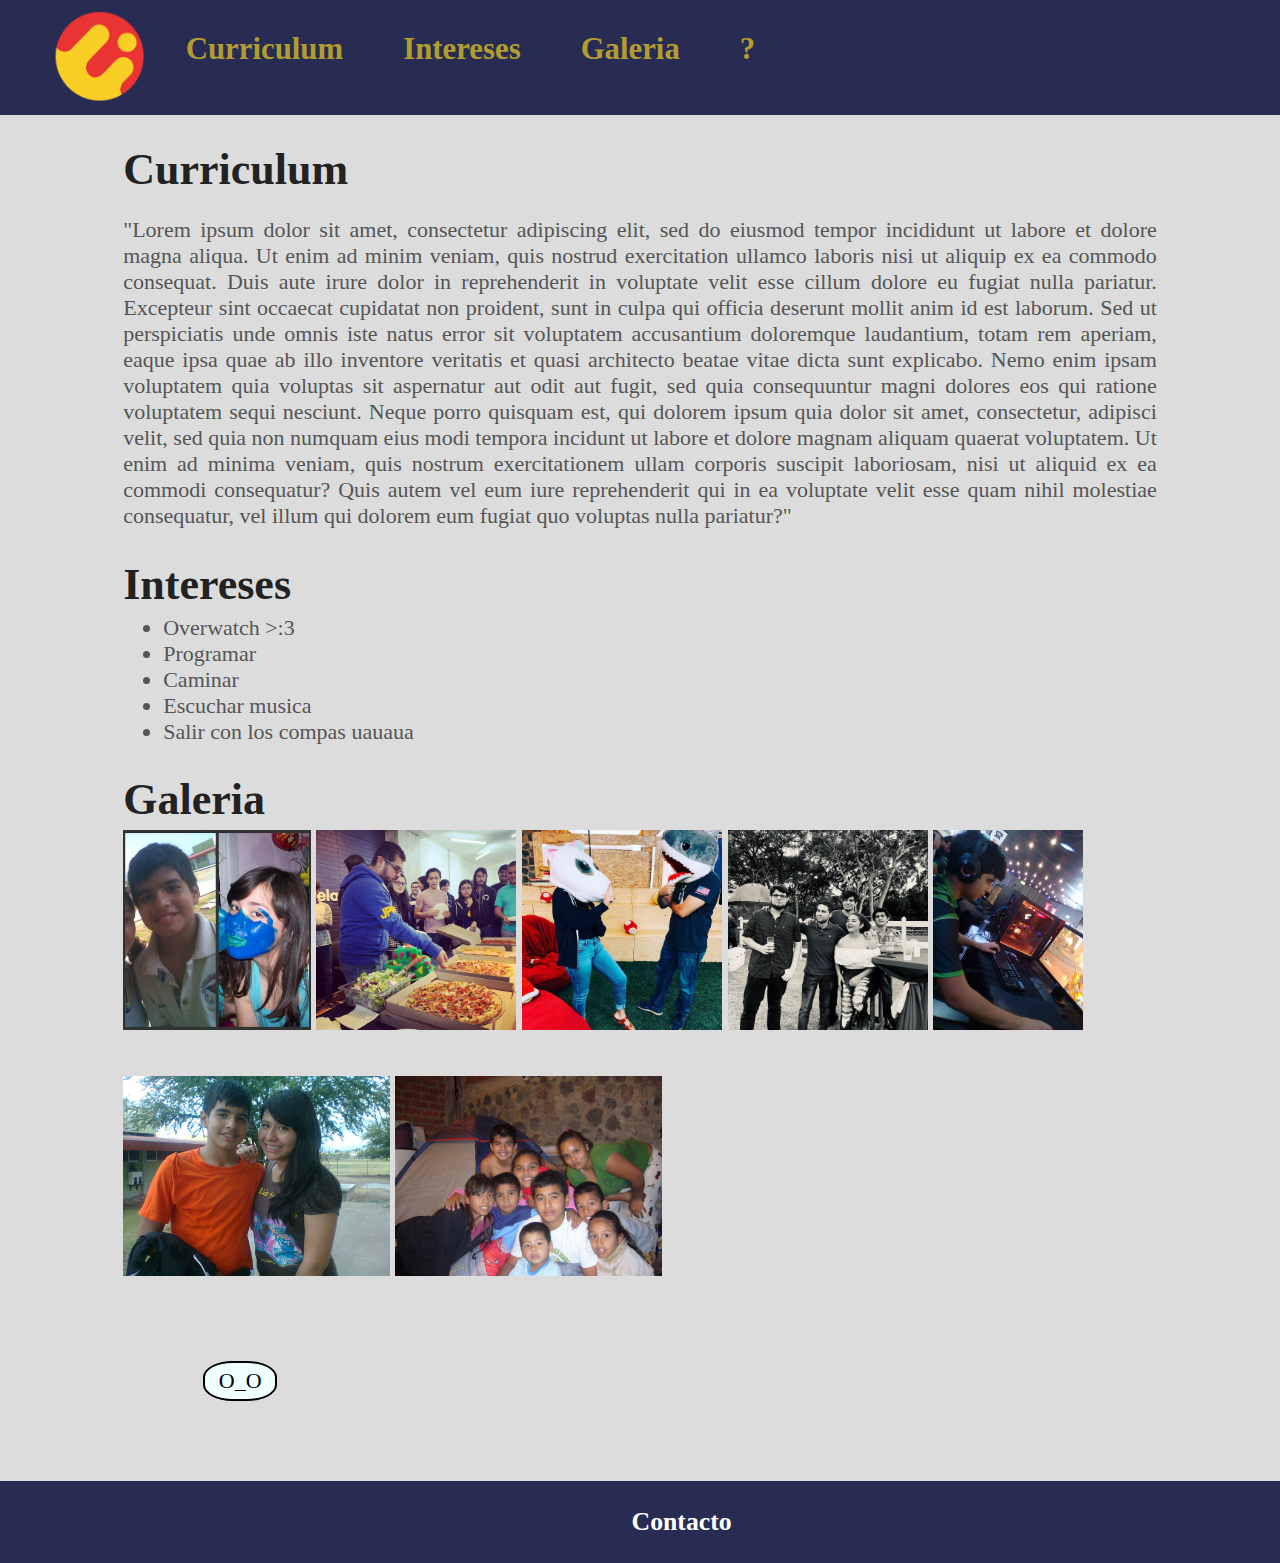
==== index.html @ 08492fac "changed lenin butto content" ====
<html>
  <!-- Información para mi página -->
  <head>
    <title>Talentos :D</title>
    <style>
      html {
        padding: 0;
        margin: auto 0;
        background-color: #dcdcdc;
        font-family: "Avant Garde";
        font-size: 22px;
      }
      body{
        margin: 0;
      }
      .header{
        padding-left: 3.25%;
        width: 100%;
        overflow: hidden;
        background-color: #292c52;
      }
      a, a:visited{
        text-decoration: none;
        color: rgb(177, 157, 47);
      }
      h1{
        color: #222222;
        margin-bottom: 5px;
      }
      h3{
        color: #ffffff;
        text-align: center;
      }
      p{
        text-align: justify;
      }
      header img{
        float: left;
      }
      #header{
        width: 100%;
        margin: 0 12.5%;
      }
      #logo {
        width: 4.28em;
        height: auto;
        margin: 10px;
      }
      .container ul{
        margin-top: 0;
      }
      .container{
        width: 85%;
        margin: 0 7.5%;
        color: #555555;
      }
      .container .container{
        width: 95%;
        margin: 0 2.5%;
      }
      .header-menu li{
        list-style: none;
        float: left;
        margin: 10px 30px;
        font-size: 1.4em;
        font-weight: bold;
      }
      .galeria img {
        width: auto;
        height: 200px;
        margin-bottom: 40px;
      }
      footer{
        margin-top: 80px;
      }
      .button{
        cursor: grab;
        display: inline-block;
        margin-top: 10px;
        margin-left: 80px;
        border-radius: 40%;
        border: 2px solid black;
        padding: 5px;
        color:black;
        background-color:azure;
        width: 60px;
        text-align: center;
      }
    </style>

    <script src="https://code.jquery.com/jquery-1.9.1.min.js"></script>
    <script src="lenin.js"> </script>
  </head>

  <!-- Contenido de mi página -->
  <body>
    <!-- Header-->
    <header>
      <div class="header">
        <a href="http://michelada.io"> <img src="img/michelogo.png" id="logo"> </a>
        <ul class="header-menu">
          <li> <a href="#curriculum">Curriculum</a> </li>
          <li> <a href="#intereses">Intereses</a> </li>
          <li> <a href="#galeria">Galeria</a> </li>
          <li> <a href="#mas">?</a> </li>
        </ul>
      </div>
    </header>
    
    <!-- Contenido -->
    <div class="container">
      <div class="container">
        <!-- Curriculum-->
        <h1 id="curriculum">Curriculum</h1>
        <p>"Lorem ipsum dolor sit amet, consectetur adipiscing elit, sed do eiusmod tempor 
          incididunt ut labore et dolore magna aliqua. Ut enim ad minim veniam, quis nostrud 
          exercitation ullamco laboris nisi ut aliquip ex ea commodo consequat. Duis aute irure 
          dolor in reprehenderit in voluptate velit esse cillum dolore eu fugiat nulla pariatur. 
          Excepteur sint occaecat cupidatat non proident, sunt in culpa qui officia deserunt 
          mollit anim id est laborum. Sed ut perspiciatis unde omnis iste natus error sit 
          voluptatem accusantium doloremque laudantium, totam rem aperiam, eaque ipsa quae ab 
          illo inventore veritatis et quasi architecto beatae vitae dicta sunt explicabo. Nemo 
          enim ipsam voluptatem quia voluptas sit aspernatur aut odit aut fugit, sed quia consequuntur 
          magni dolores eos qui ratione voluptatem sequi nesciunt. Neque porro quisquam est, qui
          dolorem ipsum quia dolor sit amet, consectetur, adipisci velit, sed quia non numquam 
          eius modi tempora incidunt ut labore et dolore magnam aliquam quaerat voluptatem. Ut 
          enim ad minima veniam, quis nostrum exercitationem ullam corporis suscipit laboriosam, 
          nisi ut aliquid ex ea commodi consequatur? Quis autem vel eum iure reprehenderit qui 
          in ea voluptate velit esse quam nihil molestiae consequatur, vel illum qui dolorem eum 
          fugiat quo voluptas nulla pariatur?"</p>

        <!-- Intereses -->
        <h1 id="intereses"> Intereses</h1>
        <ul>
          <li>Overwatch >:3</li>
          <li>Programar</li>
          <li>Caminar</li>
          <li>Escuchar musica</li>
          <li>Salir con los compas uauaua</li>
        </ul>

        <!-- Galeria -->
        <h1 id="galeria">Galeria</h1>
        <div class="galeria">
          <a href="img/secu.jpg"> <img src="img/secu.jpg"> </a>
          <a href="img/miche.jpg"> <img src="img/miche.jpg"> </a>
          <a href="img/casco.jpg"> <img src="img/casco.jpg"> </a>
          <a href="img/posada.jpg"> <img src="img/posada.jpg"> </a>
          <a href="img/gaming.jpg"> <img src="img/gaming.jpg"> </a>
          <a href="img/alo.jpg"> <img src="img/alo.jpg"> </a>
          <a href="img/familia.jpg"> <img src="img/familia.jpg"> </a>
        </div>

        <!-- aber ._.)/ -->
        <h1 id="mas"></h1>
        <a class="button" id="lenin" href="img/diagram.png">O_O</a>

      </div>
    </div>

    <!-- Footer -->
    <footer class="header">
      <a href="https://www.facebook.com/Juan.Brizuela1812"><h3>Contacto</h3></a>
    </footer>
  </body>
</html>
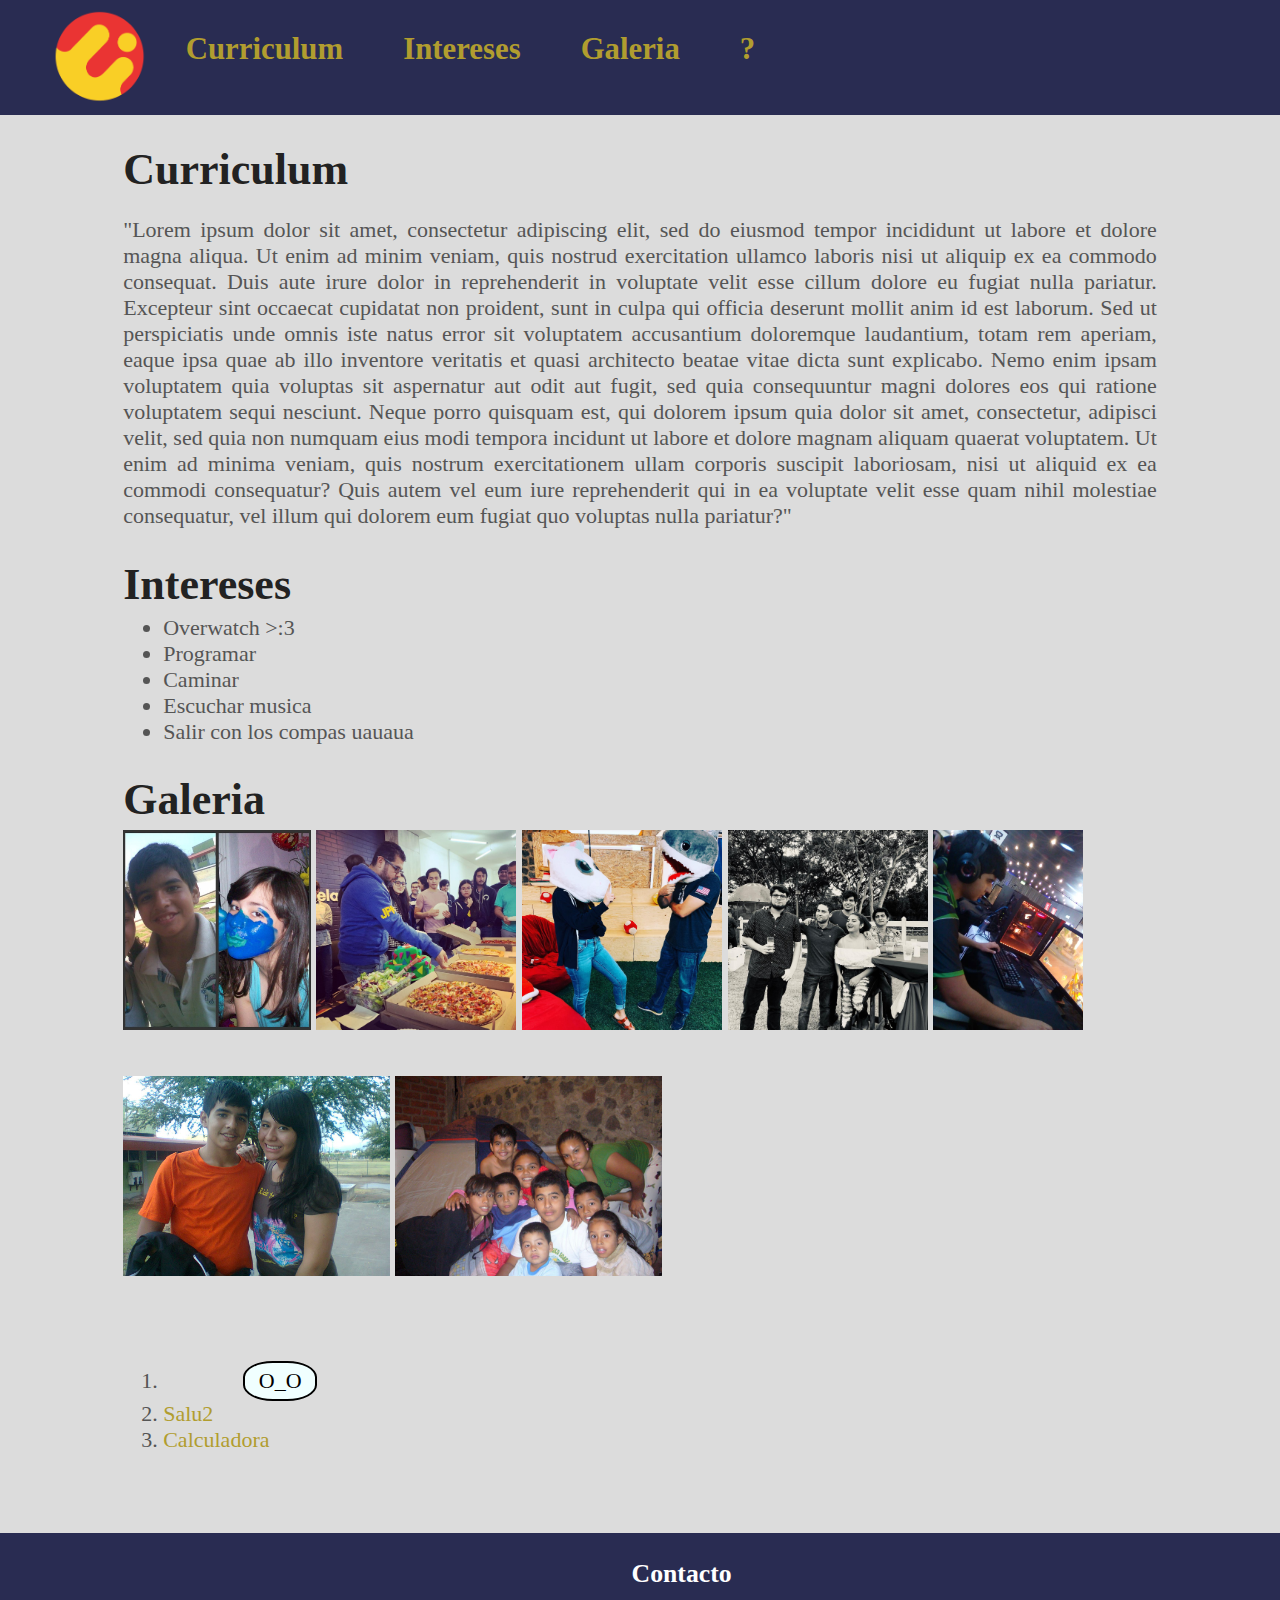
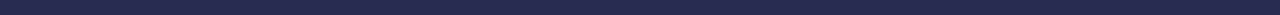
==== commit 24032cf1: "Implemented demos" ====
--- a/index.html
+++ b/index.html
@@ -1,6 +1,7 @@
 <html>
   <!-- Información para mi página -->
   <head>
+    <meta charset="utf-8" />
     <title>Talentos :D</title>
     <style>
       html {
@@ -153,8 +154,11 @@
 
         <!-- aber ._.)/ -->
         <h1 id="mas"></h1>
-        <a class="button" id="lenin" href="img/diagram.png">O_O</a>
-
+        <ol>
+          <li><a class="button" id="lenin" href="cuestionario.html">O_O</a></li>
+          <li><a href="demo/demoSaludo.html">Salu2</a></li>
+          <li><a href="demo/demoCalculadora.html">Calculadora</a></li>
+        </ol>
       </div>
     </div>
 
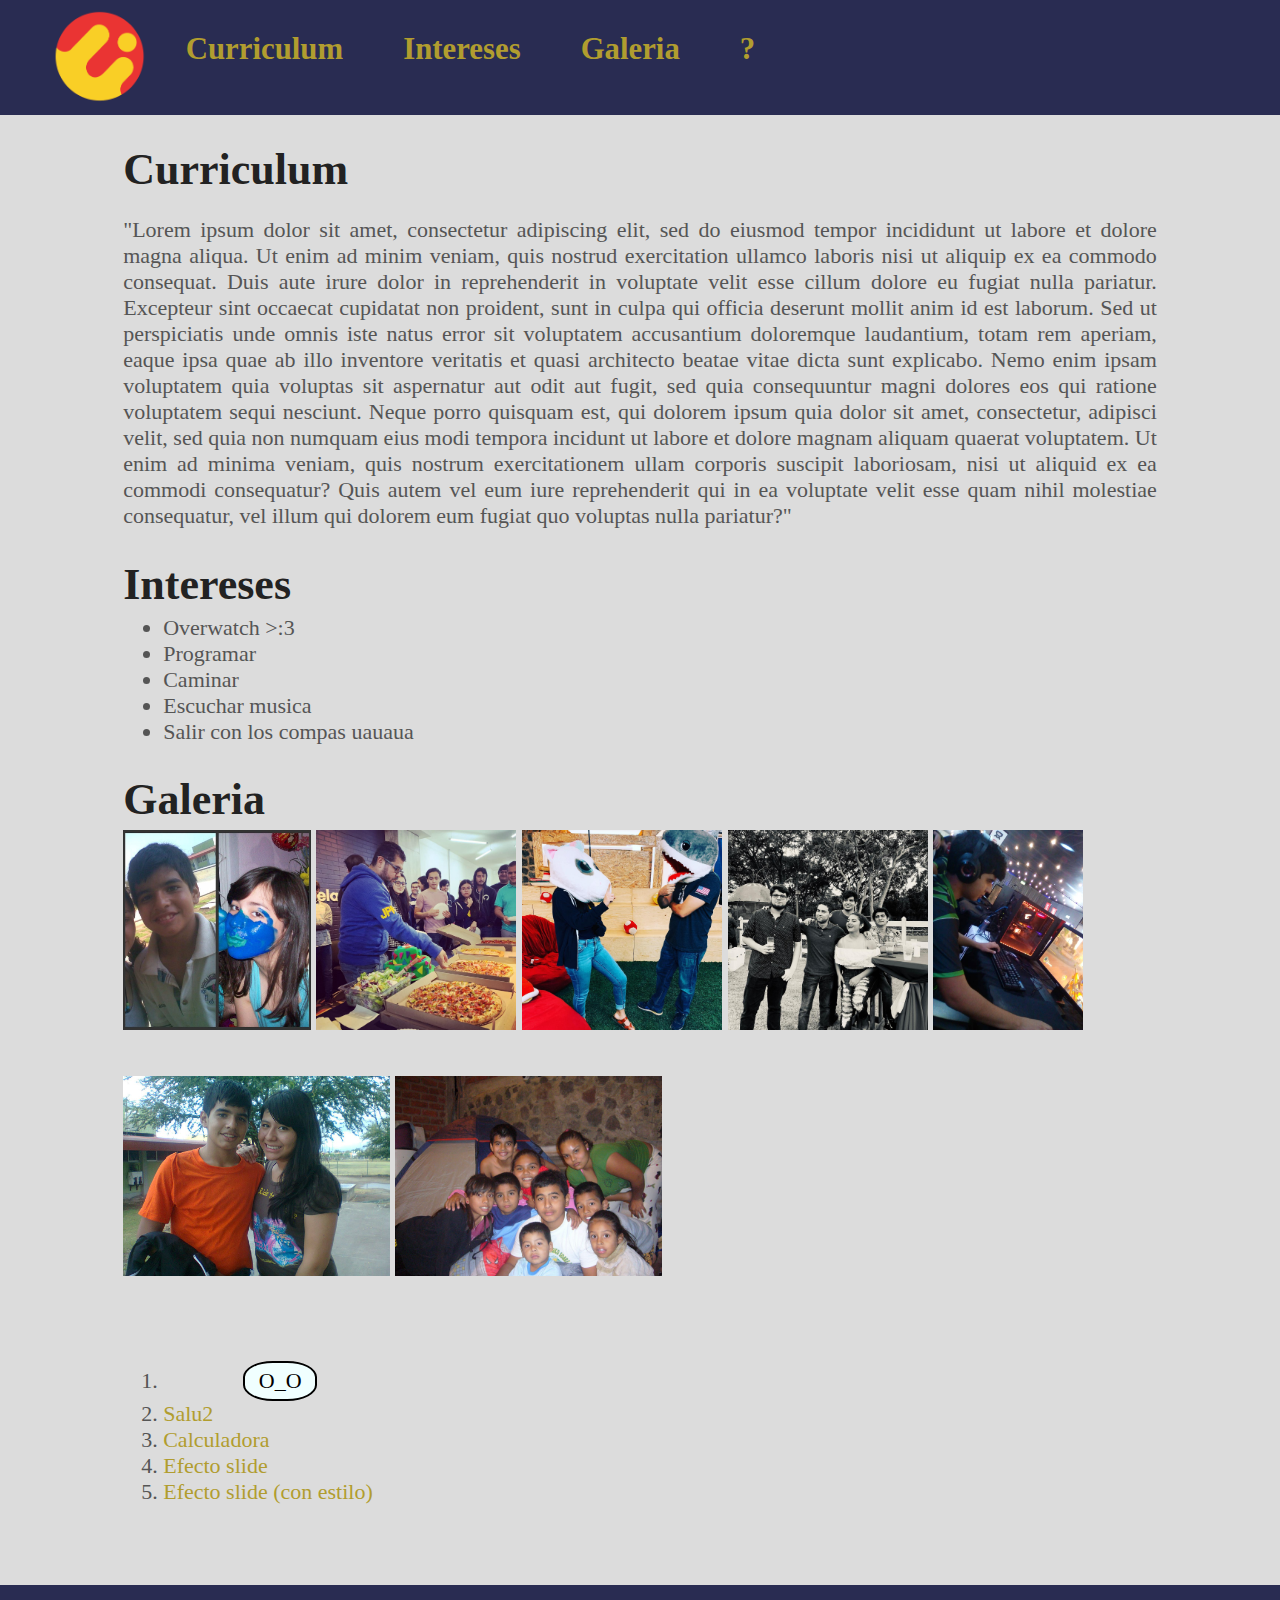
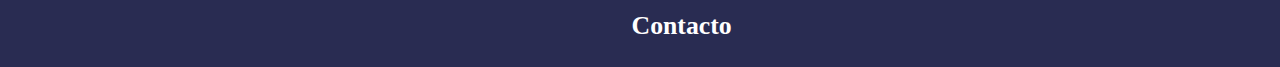
==== commit 1084592c: "Created toggle demos" ====
--- a/index.html
+++ b/index.html
@@ -158,6 +158,8 @@
           <li><a class="button" id="lenin" href="cuestionario.html">O_O</a></li>
           <li><a href="demo/demoSaludo.html">Salu2</a></li>
           <li><a href="demo/demoCalculadora.html">Calculadora</a></li>
+          <li><a href="demo/demoSlide.html">Efecto slide</a></li>
+          <li><a href="demo/demoSlideStyle.html">Efecto slide (con estilo)</a></li>
         </ol>
       </div>
     </div>
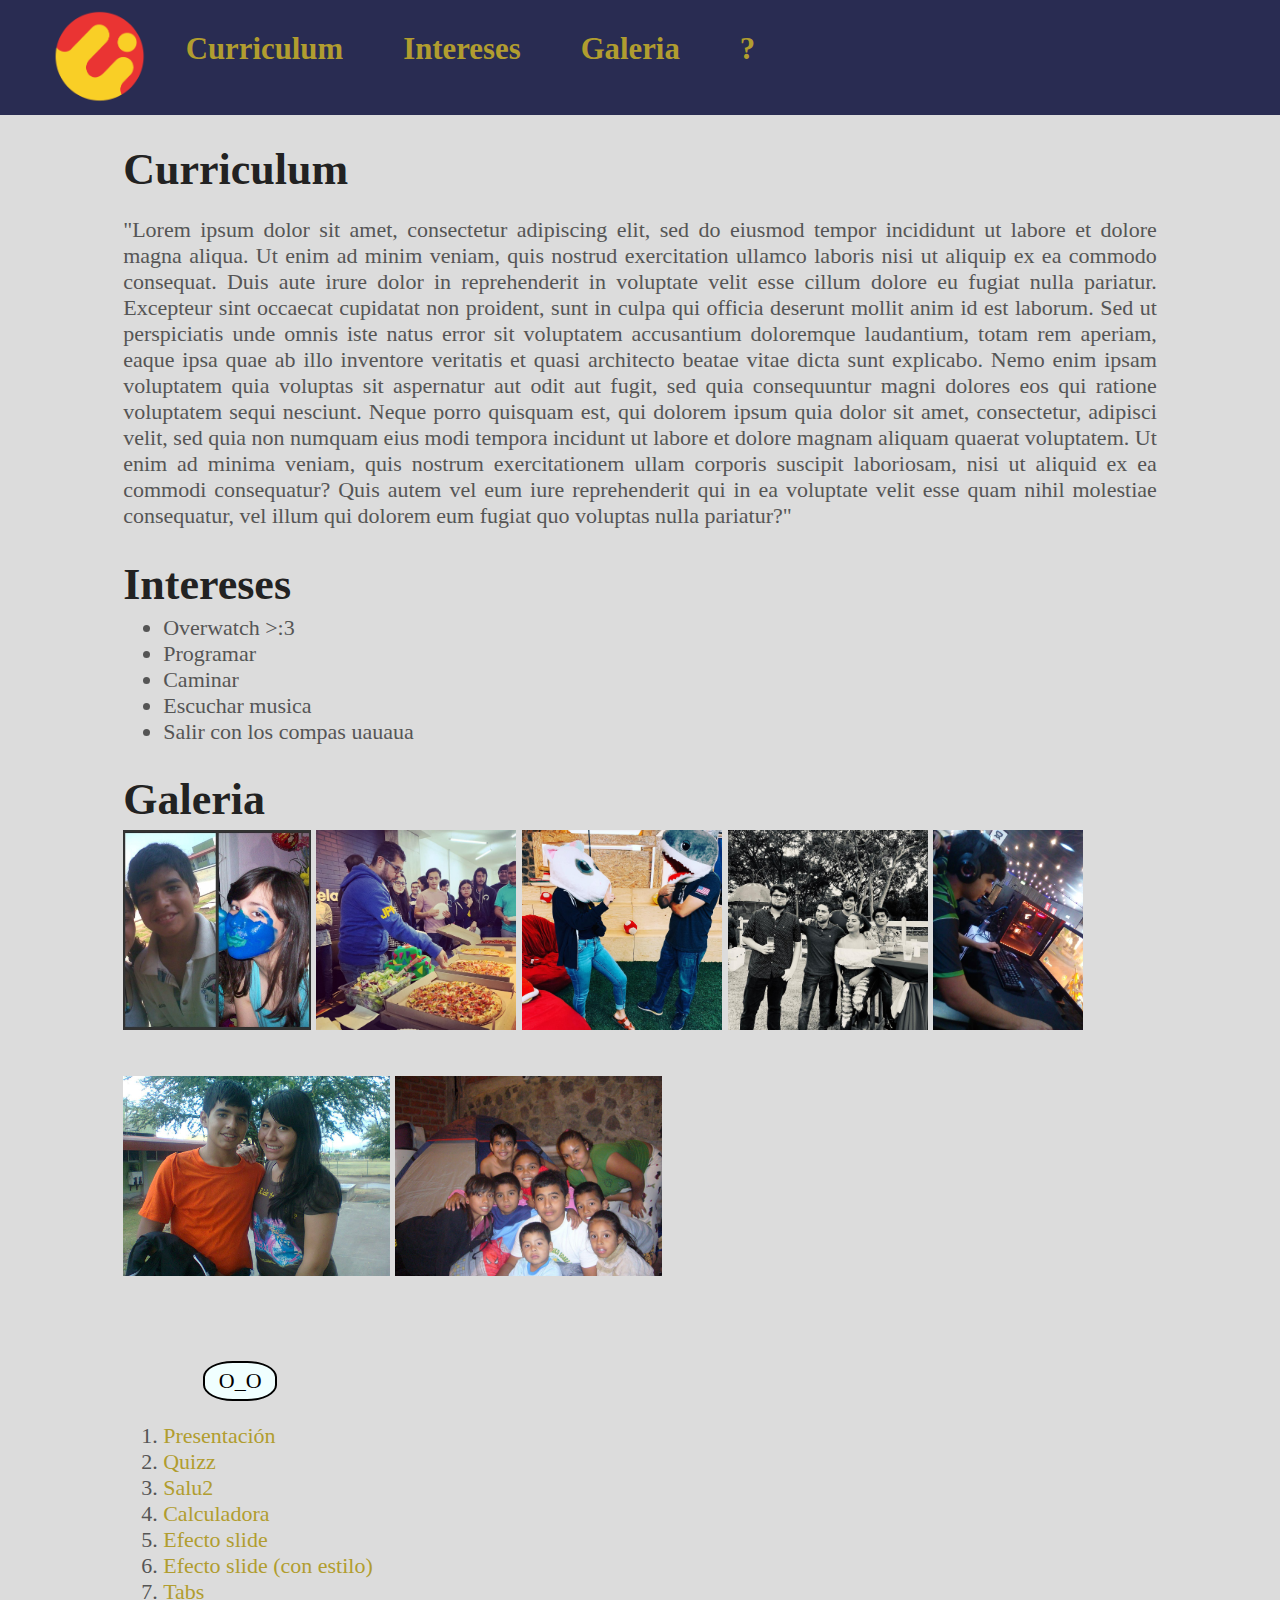
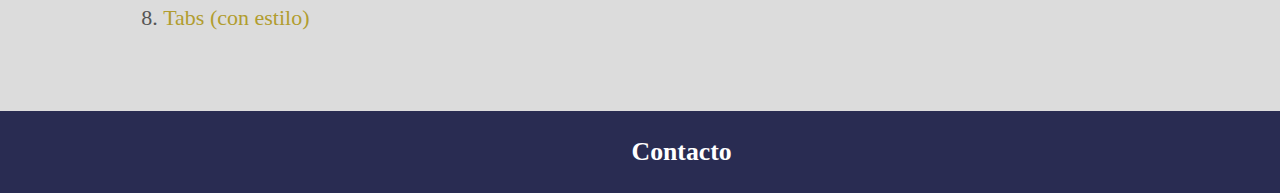
==== commit 7060d6c6: "Added tabs demo" ====
--- a/index.html
+++ b/index.html
@@ -154,12 +154,16 @@
 
         <!-- aber ._.)/ -->
         <h1 id="mas"></h1>
+        <a class="button" id="lenin">O_O</a>
         <ol>
-          <li><a class="button" id="lenin" href="cuestionario.html">O_O</a></li>
-          <li><a href="demo/demoSaludo.html">Salu2</a></li>
-          <li><a href="demo/demoCalculadora.html">Calculadora</a></li>
-          <li><a href="demo/demoSlide.html">Efecto slide</a></li>
-          <li><a href="demo/demoSlideStyle.html">Efecto slide (con estilo)</a></li>
+          <li><a href="https://docs.google.com/presentation/d/1FSisSABbuLH_WN1PZbCocmOwnXrHeykvnCDTM53Qjv4/edit?usp=sharing" target="_blank">Presentación</a></li>
+          <li><a href="cuestionario.html">Quizz</a></li>
+          <li><a href="demo/demoSaludo.html" target="_blank">Salu2</a></li>
+          <li><a href="demo/demoCalculadora.html" target="_blank">Calculadora</a></li>
+          <li><a href="demo/demoSlide.html" target="_blank">Efecto slide</a></li>
+          <li><a href="demo/demoSlideStyle.html" target="_blank">Efecto slide (con estilo)</a></li>
+          <li><a href="demo/demoTabs.html" target="_blank">Tabs</a></li>
+          <li><a href="demo/demoTabsStyle.html" target="_blank">Tabs (con estilo)</a></li>
         </ol>
       </div>
     </div>
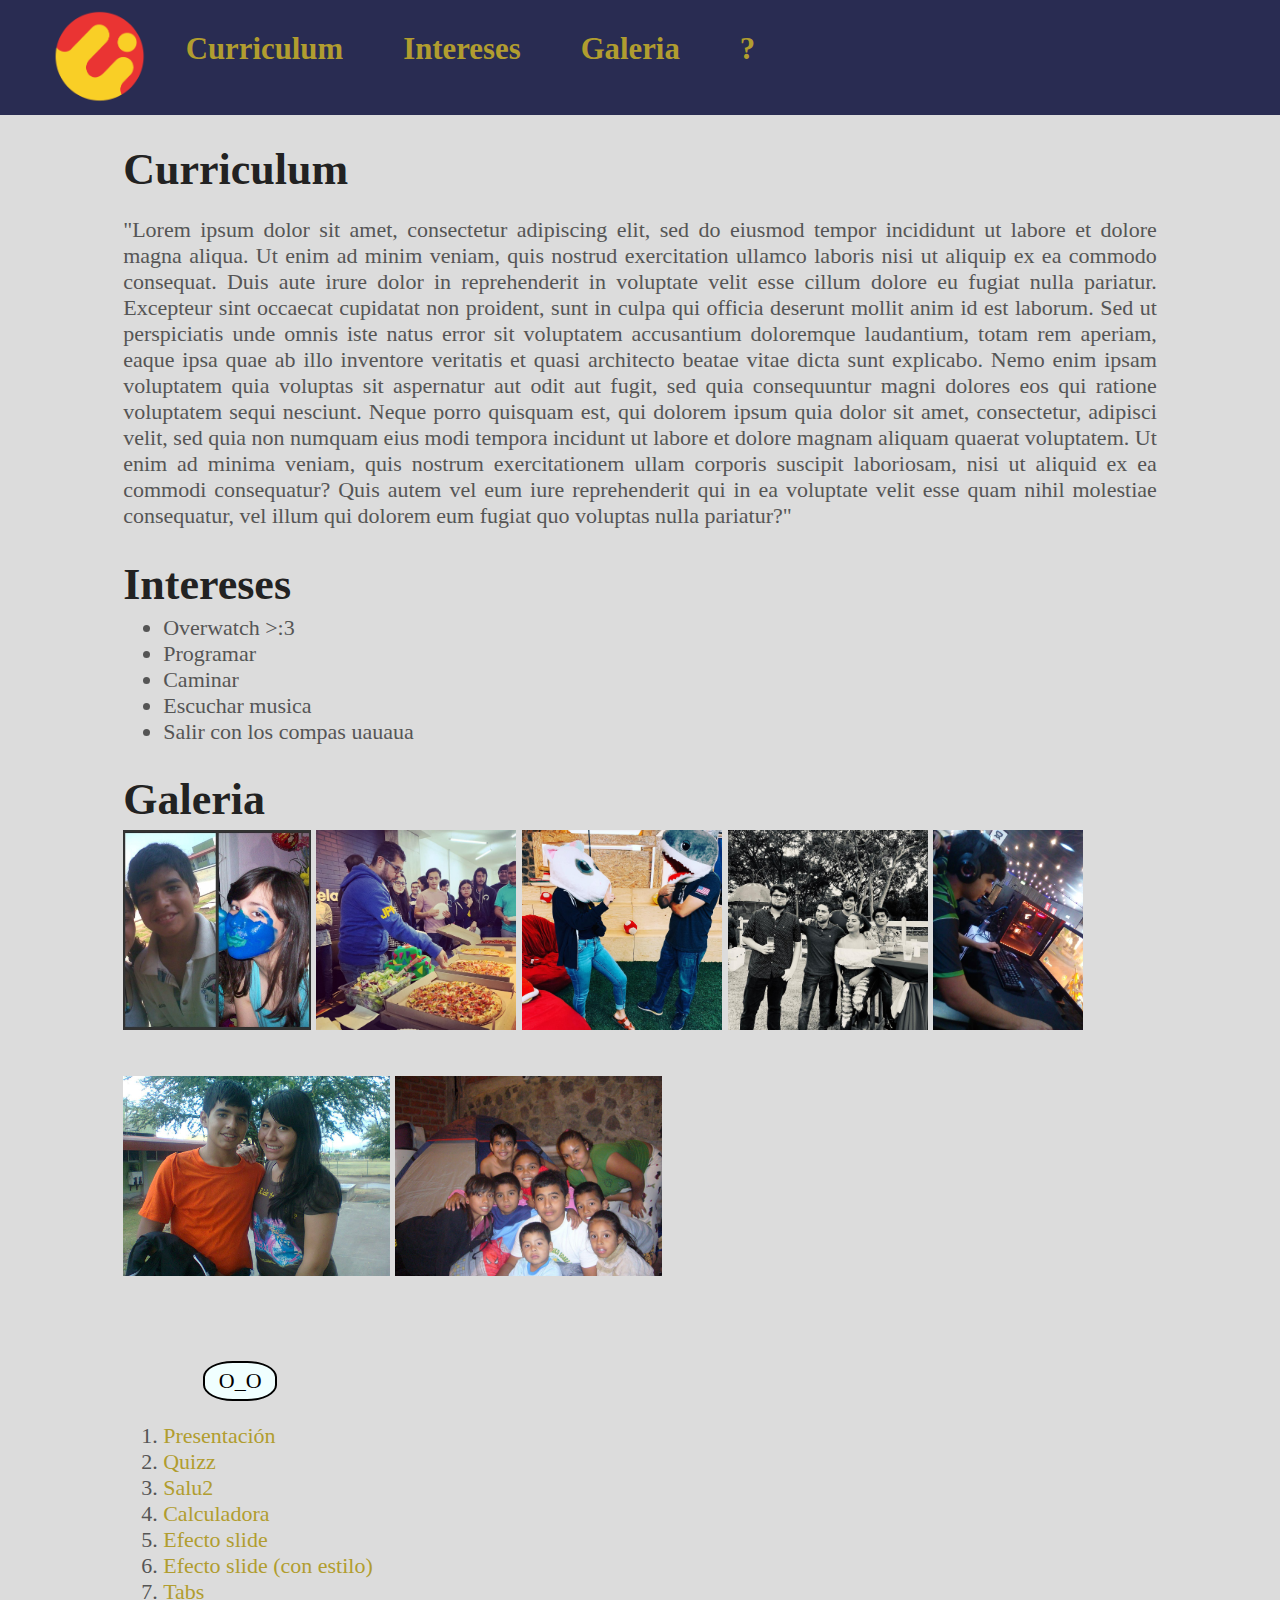
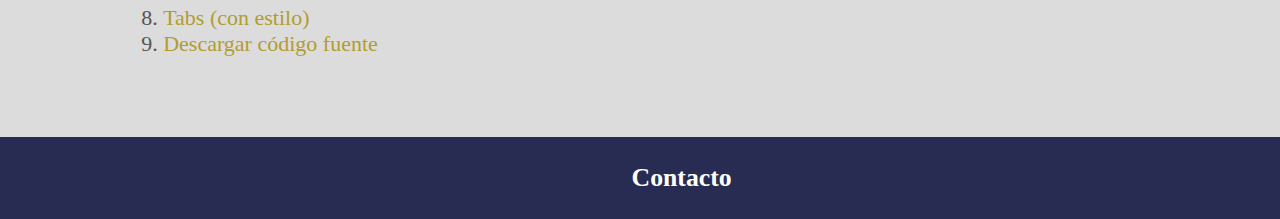
==== commit 42efc868: "Added button to view files" ====
--- a/index.html
+++ b/index.html
@@ -164,6 +164,7 @@
           <li><a href="demo/demoSlideStyle.html" target="_blank">Efecto slide (con estilo)</a></li>
           <li><a href="demo/demoTabs.html" target="_blank">Tabs</a></li>
           <li><a href="demo/demoTabsStyle.html" target="_blank">Tabs (con estilo)</a></li>
+          <li><a href=".">Descargar código fuente</a></li>
         </ol>
       </div>
     </div>
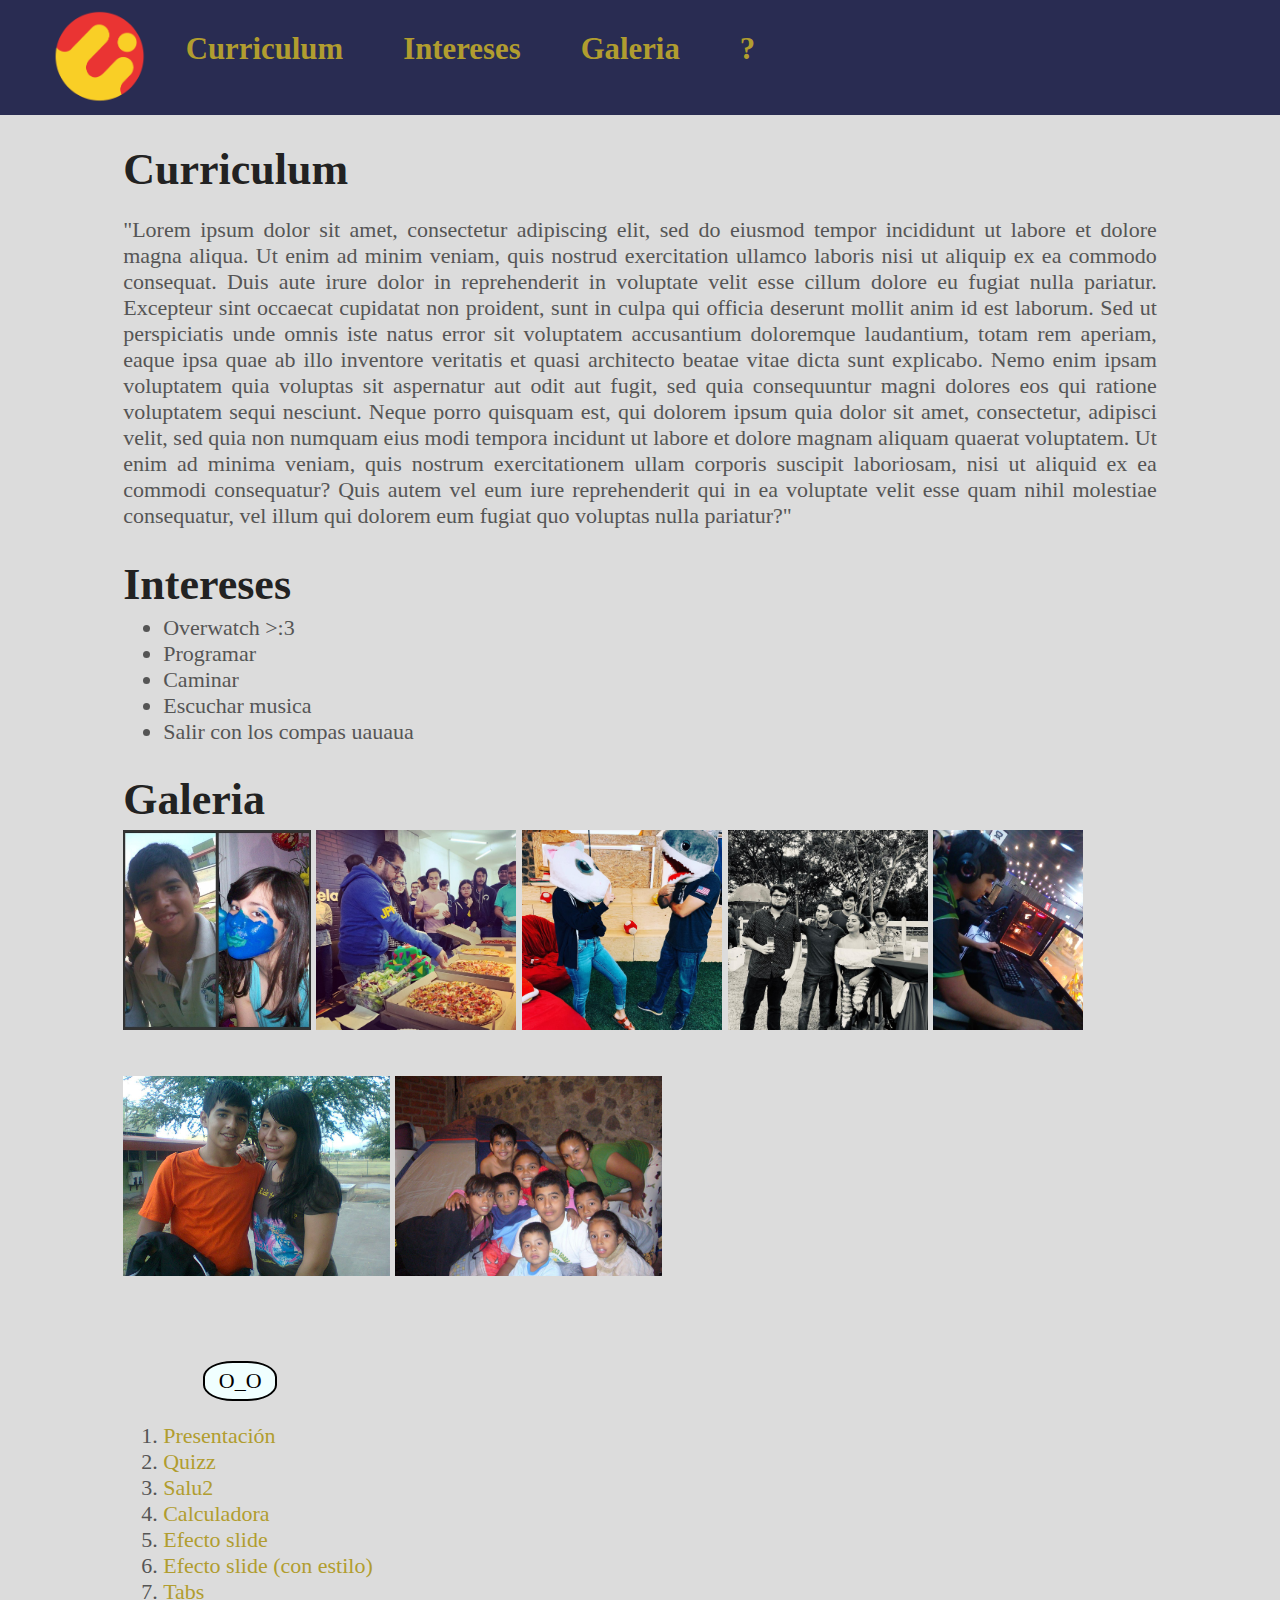
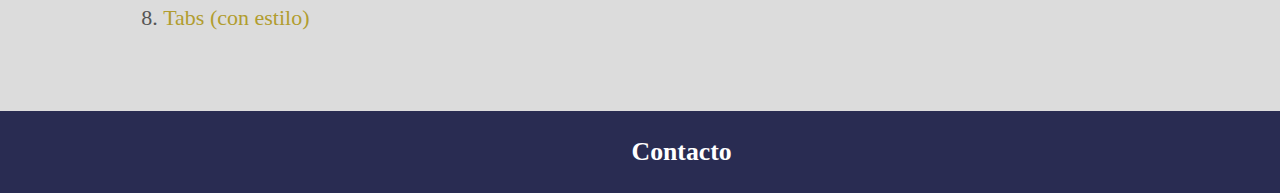
==== commit bb8f2feb: "removed not-working source code button" ====
--- a/index.html
+++ b/index.html
@@ -164,7 +164,6 @@
           <li><a href="demo/demoSlideStyle.html" target="_blank">Efecto slide (con estilo)</a></li>
           <li><a href="demo/demoTabs.html" target="_blank">Tabs</a></li>
           <li><a href="demo/demoTabsStyle.html" target="_blank">Tabs (con estilo)</a></li>
-          <li><a href=".">Descargar código fuente</a></li>
         </ol>
       </div>
     </div>
